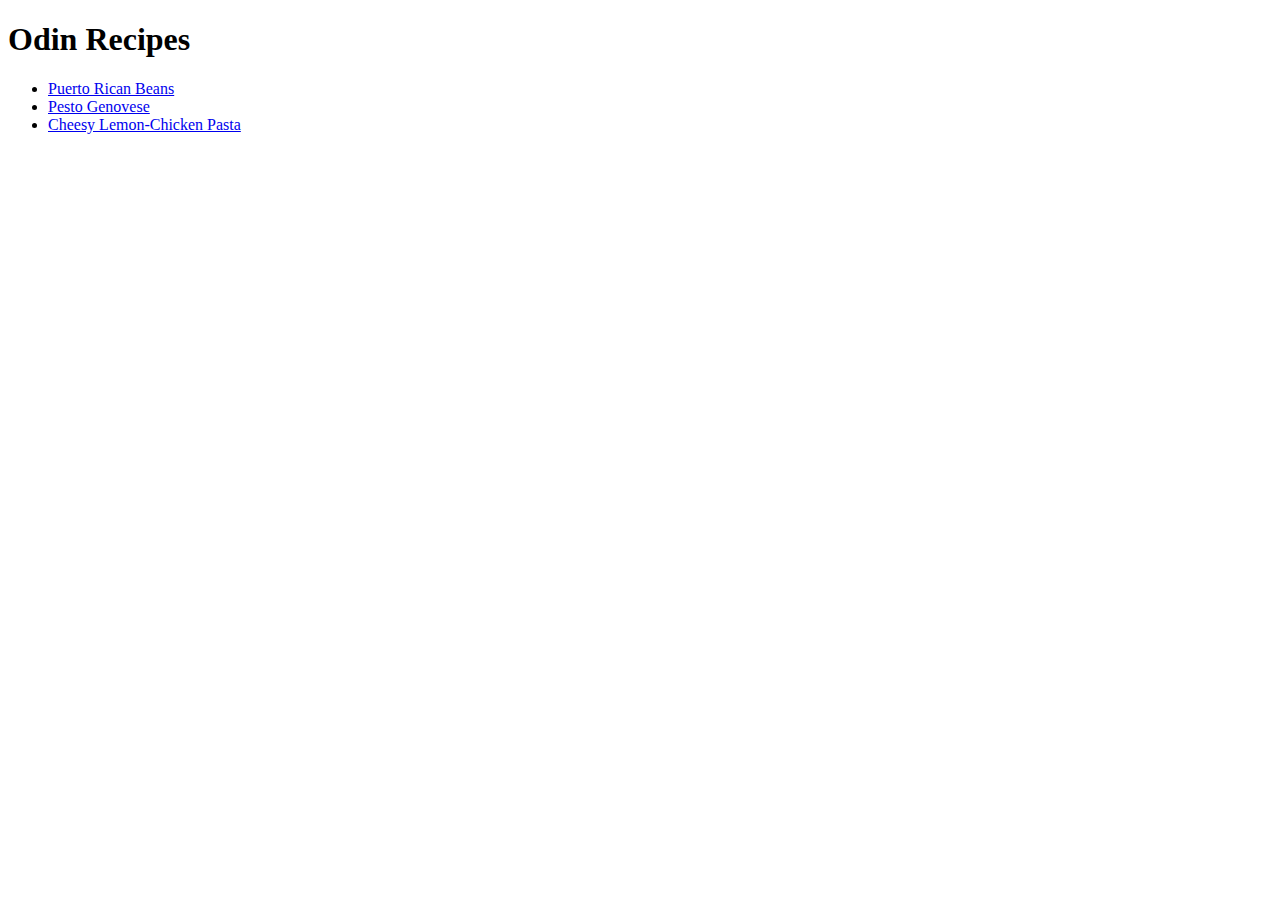
==== index.html @ b35d6c1b "Added Folder Tree, Files and images" ====
<!DOCTYPE html>
<html lang="en">
  <head>
    <meta charset="UTF-8">
    <title>Odin Recipes</title>
  </head>

  <body>
    <h1>Odin Recipes</h1>
    <ul>
        <li><a href="./recipes/beans.html">Puerto Rican Beans</a></li>
        <li><a href="./recipes/pesto.html">Pesto Genovese</a></li>
        <li><a href="./recipes/chicken.html">Cheesy Lemon-Chicken Pasta</a></li>
    </ul>
  </body>
</html>
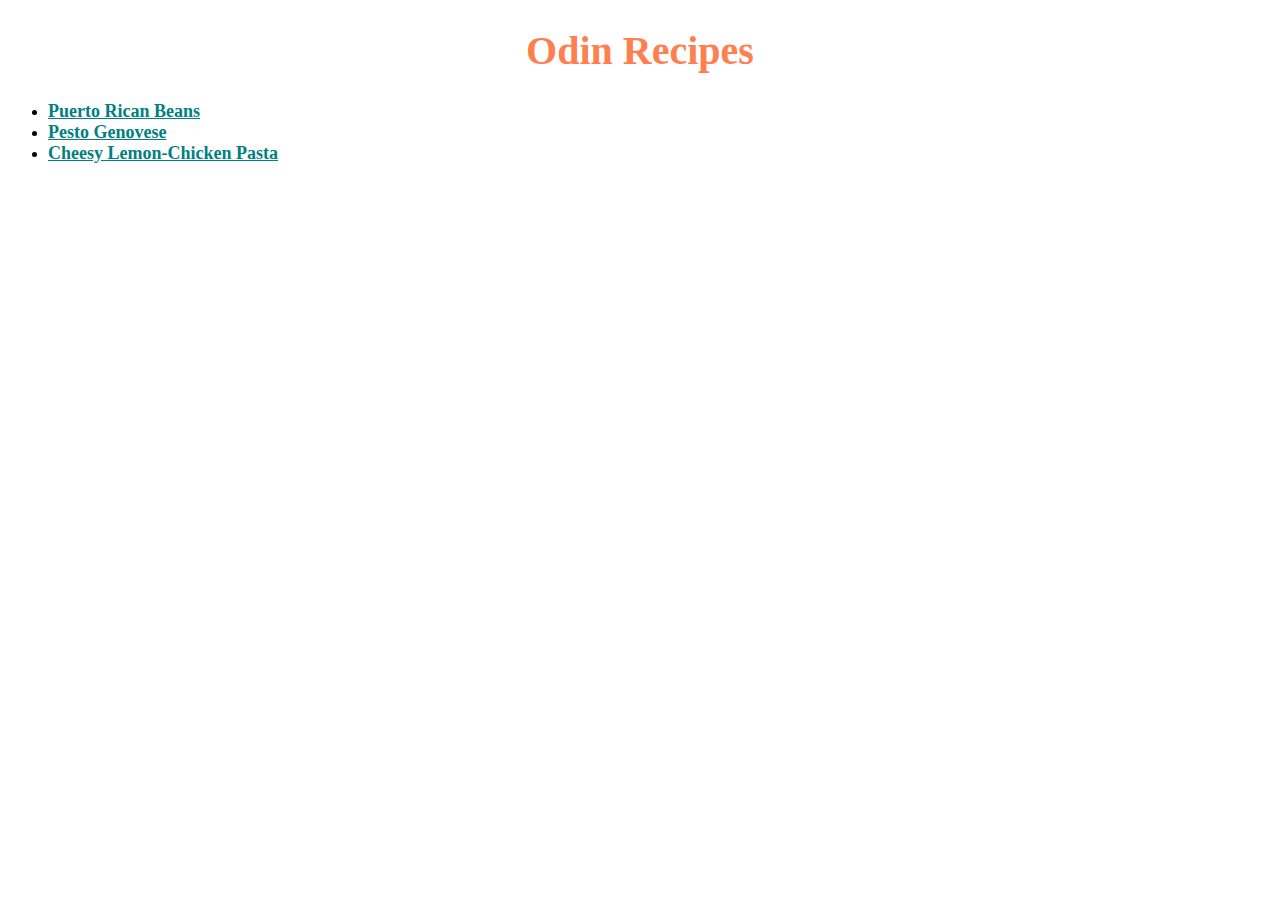
==== commit bd8722f6: "added style, gave it some flare" ====
--- a/index.html
+++ b/index.html
@@ -3,6 +3,7 @@
   <head>
     <meta charset="UTF-8">
     <title>Odin Recipes</title>
+    <link rel="stylesheet" href="styles.css">
   </head>
 
   <body>
--- a/styles.css
+++ b/styles.css
@@ -0,0 +1,37 @@
+h1 {
+    color:coral;
+    font-size: 40px;
+    text-align: center;
+    font-family: Verdana, 'Times New Roman', serif;
+}
+  
+h2 {
+    font-size: 20px;
+    color:teal;
+    font-family: Verdana, 'Times New Roman', serif;
+}
+
+h3{
+    font-size: 18px;
+    color: coral;
+    font-weight: bold;
+    font-family: Verdana, 'Times New Roman', serif;
+}
+  
+a:link {
+    color:teal;
+    font-weight: bold;
+    font-family: Monospace, Verdana, 'Times New Roman',;
+    font-size:18px;
+}
+
+a:visited {
+    color:turquoise;
+    font-weight: normal;
+    font-family: Monospace, Verdana, 'Times New Roman',;
+    font-size:18px;
+}
+
+p{
+
+}
